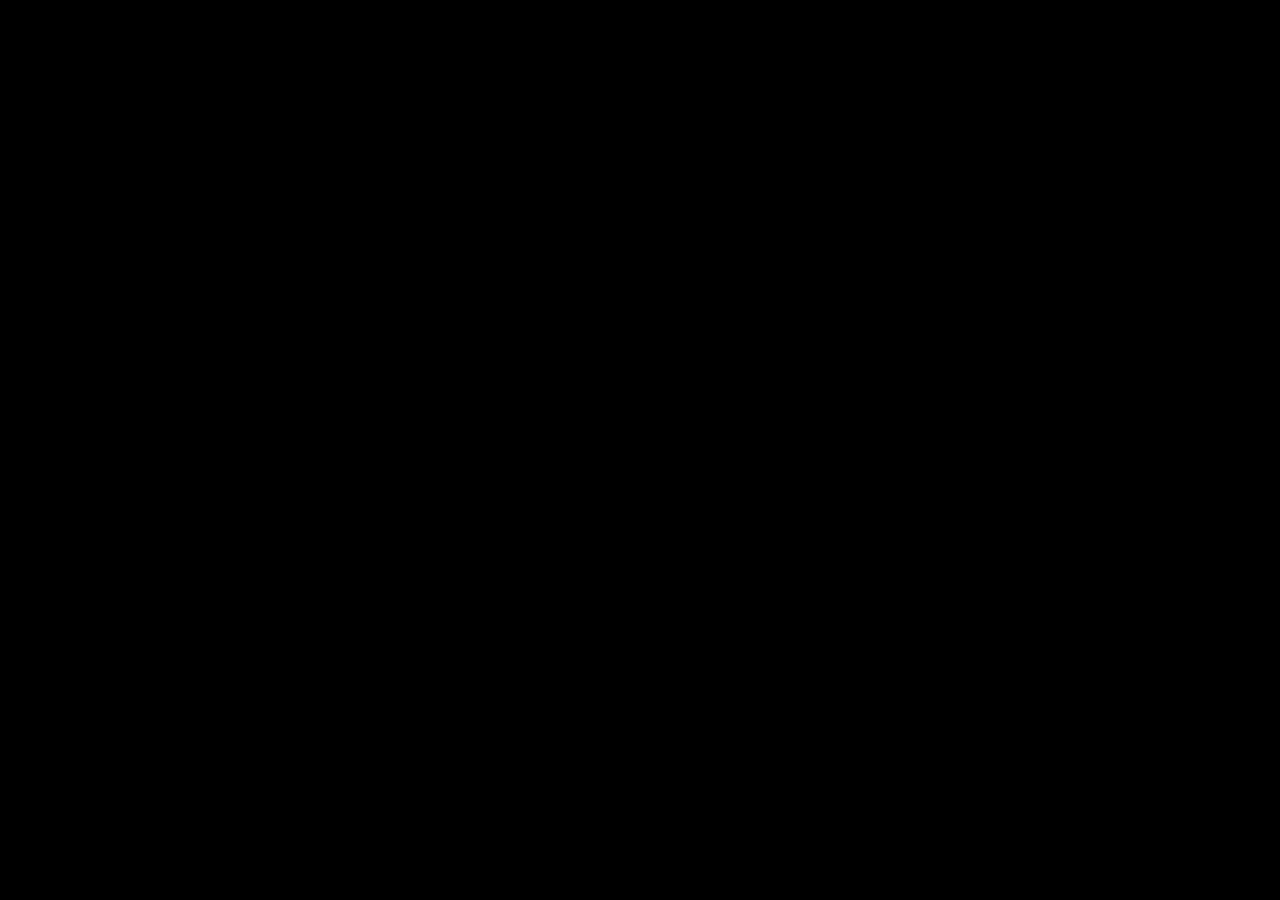
==== style.html @ 00b5cc01 "project style css" ====
<!DOCTYPE html>
 <html lang="en">
 <head>
    <meta charset="UTF-8">
    <meta name="viewport" content="width=device-width, initial-scale=1.0">
    <title>Document</title>
    <link rel="stylesheet" href="index.css" />
 </head>
 <body>
    
 </body>
 </html>
---- index.css ----
/* targeting html elements with class name, it must be prefixed with  dot (.) */
.container {
  background: #fff;
  color: rgb(51, 16, 83);
}
.child {
  background-color: rgb(92, 91, 22);
  color: white;
}
/*targeting html elements with tagnam or type selector */
body {
  background-color: black;
  color: black;
}
h2 {
}
/* targeting html elements with id, it must be prefixed with a hashtag (#) */
#main {
  background-color: rgb(4, 4, 22);
  color: white;
}
#profile {
  height: 30rem;
  width: 30rem;
  border-radius: 100%;
  object-fit: cover;
}
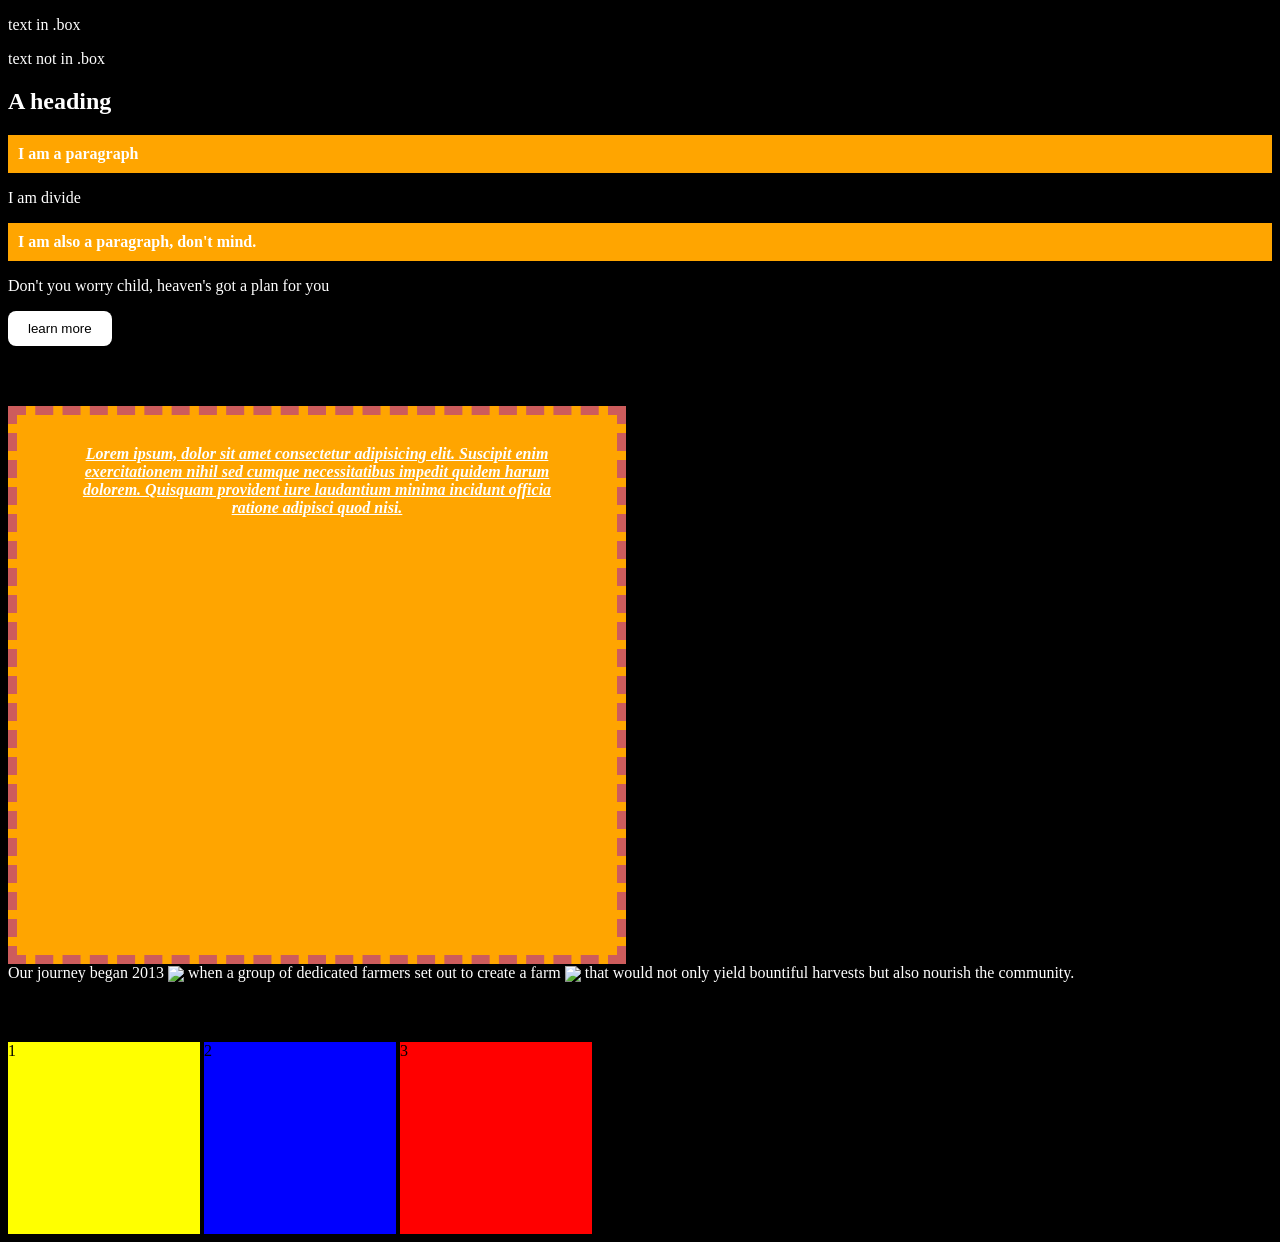
==== commit 60a63948: "Keep one rolled" ====
--- a/style.html
+++ b/style.html
@@ -1,12 +1,50 @@
- <!DOCTYPE html>
- <html lang="en">
- <head>
-    <meta charset="UTF-8">
-    <meta name="viewport" content="width=device-width, initial-scale=1.0">
+<!DOCTYPE html>
+<html lang="en">
+  <head>
+    <meta charset="UTF-8" />
+    <meta name="viewport" content="width=device-width, initial-scale=1.0" />
     <title>Document</title>
     <link rel="stylesheet" href="index.css" />
- </head>
- <body>
-    
- </body>
- </html>+  </head>
+  <body>
+    <main>
+      <div>
+        <div><p>text in .box</p></div>
+      </div>
+      <p>text not in .box</p>
+      <article>
+        <h1>A heading</h1>
+        <p id="para">I am a paragraph</p>
+        <div>I am divide</div>
+        <p>I am also a paragraph, don't mind.</p>
+        <div><p>Don't you worry child, heaven's got a plan for you</p></div>
+      </article>
+      <button id="btn">learn more</button>
+      <div class="padding">
+        Lorem ipsum, dolor sit amet consectetur adipisicing elit. Suscipit enim
+        exercitationem nihil sed cumque necessitatibus impedit quidem harum
+        dolorem. Quisquam provident iure laudantium minima incidunt officia
+        ratione adipisci quod nisi.
+      </div>
+      <section class="text-contained">
+        Our journey began 2013
+        <img
+          class="image"
+          src="https://res.cloudinary.com/dhvwthnzq/image/upload/v1701274531/harvest%20Grove/Frame_18536_l6qxy1.png"
+        />
+        when a group of dedicated farmers set out to create a farm
+        <img
+          class="image"
+          src="https://res.cloudinary.com/dhvwthnzq/image/upload/v1701274529/harvest%20Grove/Frame_18537_bz2lmi.png"
+        />
+        that would not only yield bountiful harvests but also nourish the
+        community.
+      </section>
+      <section>
+        <a id="box1">1</a>
+        <a id="box2">2</a>
+        <a id="box3">3</a>
+      </section>
+    </main>
+  </body>
+</html>
--- a/index.css
+++ b/index.css
@@ -1,4 +1,5 @@
 /* targeting html elements with class name, it must be prefixed with  dot (.) */
+}
 .container {
   background: #fff;
   color: rgb(51, 16, 83);
@@ -10,13 +11,13 @@
 /*targeting html elements with tagnam or type selector */
 body {
   background-color: black;
-  color: black;
+  color: white;
 }
 h2 {
 }
 /* targeting html elements with id, it must be prefixed with a hashtag (#) */
 #main {
-  background-color: rgb(4, 4, 22);
+  background-color: white;
   color: white;
 }
 #profile {
@@ -25,3 +26,84 @@
   border-radius: 100%;
   object-fit: cover;
 }
+.box p {
+  color: red;
+  padding: 10px;
+  font-weight: 700;
+}
+article >  p{
+    background-color: orange;
+    padding: 10px;
+    font-weight: 700
+}
+#para{
+background-color: orange;
+}
+#para:hover{
+    background-color: yellowgreen;
+    color: beige;
+}
+#btn{
+    background-color: white;
+    color: black;
+    border: none;
+    padding: 10px 20px;
+    border-radius: 8px;
+    font-style: initial;
+}
+#btn:hover{
+    background-color: darkgray;
+    cursor: pointer
+    scale; 3.3;
+    font-weight: bold;
+    font-style: italic
+}
+.padding{
+    padding: 30px 60px ;
+    background-color: orange;
+    font-style: oblique;
+    font-weight: 700;
+    height: 30rem;
+    width: 30rem;
+    margin: 60px 0 0 0;
+    border: 9px dashed indianred;
+    text-decoration: underline;
+    text-align: center;
+}
+.padding:hover{
+    border: 9px outset indianred;
+}
+
+#box1{
+  margin: 60px 0 0 0;
+  background-color: yellow;
+  color: black;
+  height: 12em;
+  width: 12rem;
+display: inline-block;
+}
+#box2{
+  background-color: blue;
+  color: black;
+height: 12rem;
+width: 12rem;
+display: inline-block;
+/* display: none; */
+/* visibility: hidden; */
+}
+#box3{
+  background-color: red;
+  color: black;
+  height: 12rem;
+  width: 12rem;
+  display: inline-block;
+}
+.image{
+  margin: 30 0 0 0;
+  height: 2rem;
+  vertical-align: sub;
+}
+/* #text-container{
+  font-size: 20rem;
+  margin: 30 0 0 0;
+} */
